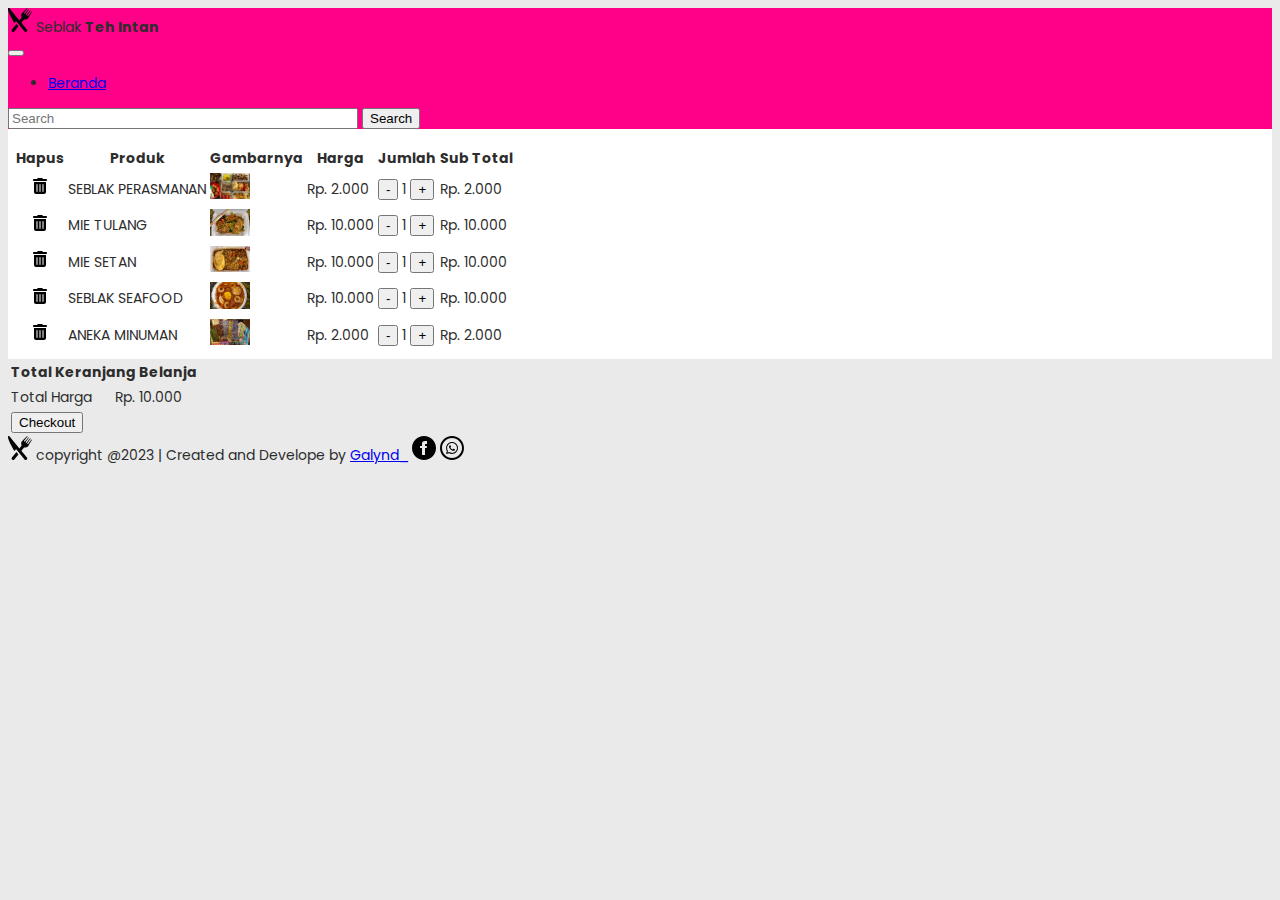
==== keranjang.html @ 7ace4542 "profile company" ====
<!DOCTYPE html>
<html lang="en">
  <head>
    <!-- Required meta tags -->
    <meta charset="utf-8" />
    <meta name="viewport" content="width=device-width, initial-scale=1" />

    <!-- Bootstrap CSS -->
    <link href="https://cdn.jsdelivr.net/npm/bootstrap@5.0.2/dist/css/bootstrap.min.css" rel="stylesheet" integrity="sha384-EVSTQN3/azprG1Anm3QDgpJLIm9Nao0Yz1ztcQTwFspd3yD65VohhpuuCOmLASjC" crossorigin="anonymous" />
    <link rel="stylesheet" href="../css/keranjang.css" />

    <title>SEBLAK INTAN</title>
    <link rel="stylesheet" href="keranjang.css" />
  </head>

  <body>
    <nav class="navbar navbar-expand-lg navbar-light navbar-dark" style="background-color: #ff0088">
      <div class="container-fluid">
        <div class="service-icon">
          <svg width="24" height="24" xmlns="http://www.w3.org/2000/svg" fill-rule="evenodd" clip-rule="evenodd">
            <path
              d="M11.415 12.393l1.868-2.289c.425-.544.224-.988-.055-2.165-.205-.871-.044-1.854.572-2.5 1.761-1.844 5.343-5.439 5.343-5.439l.472.37-3.693 4.728.79.617 3.87-4.59.479.373-3.558 4.835.79.618 3.885-4.58.443.347-3.538 4.85.791.617 3.693-4.728.433.338s-2.55 4.36-3.898 6.535c-.479.771-1.425 1.161-2.334 1.167-1.211.007-1.685-.089-2.117.464l-2.281 2.795c2.445 2.962 4.559 5.531 5.573 6.829.771.987.065 2.421-1.198 2.421-.42 0-.853-.171-1.167-.573l-8.36-10.072s-.926.719-1.944 1.518c-3.172-5.184-6.267-11.661-6.267-13.955 0-.128-.034-.924.732-.924.245 0 .493.116.674.344.509.642 5.415 6.513 10.002 12.049m-2.952 3.617l1.953 2.365-4.115 5.055c-.295.378-.736.576-1.182.576-1.198 0-1.991-1.402-1.189-2.428l4.533-5.568z"
              fill="#030405"
            />
          </svg>
          <span class="text-white"> Seblak <strong>Teh Intan</strong></span>
        </div>
        <button class="navbar-toggler" type="button" data-bs-toggle="collapse" data-bs-target="#navbarScroll" aria-controls="navbarScroll" aria-expanded="false" aria-label="Toggle navigation">
          <span class="navbar-toggler-icon"></span>
        </button>
        <div class="collapse navbar-collapse" id="navbarScroll">
          <ul class="navbar-nav ms-auto">
            <li class="nav-item">
              <a class="nav-link" href="index.html">Beranda</a>
            </li>
          </ul>

          <form class="d-flex">
            <input class="form-control me-2" type="search" placeholder="Search" aria-label="Search" />
            <button class="btn btn-outline-success" type="submit">Search</button>
          </form>
        </div>
      </div>
    </nav>

    <!-- Akhir Navbar-->

    <!-- Keranjang -->
    <div class="container">
      <div class="row row-product">
        <div class="col">
          <table class="table">
            <thead class="table-secondary">
              <tr>
                <th scope="col">Hapus</th>
                <th scope="col">Produk</th>
                <th scope="col">Gambarnya</th>
                <th scope="col">Harga</th>
                <th scope="col">Jumlah</th>
                <th scope="col">Sub Total</th>
              </tr>
            </thead>
            <tbody class="align-middle">
              <tr>
                <th scope="row">
                  <a href=""
                    ><svg xmlns="http://www.w3.org/2000/svg" height="16" width="14" viewBox="0 0 448 512">
                      <!--!Font Awesome Free 6.5.1 by @fontawesome - https://fontawesome.com License - https://fontawesome.com/license/free Copyright 2023 Fonticons, Inc.-->
                      <path
                        d="M135.2 17.7C140.6 6.8 151.7 0 163.8 0H284.2c12.1 0 23.2 6.8 28.6 17.7L320 32h96c17.7 0 32 14.3 32 32s-14.3 32-32 32H32C14.3 96 0 81.7 0 64S14.3 32 32 32h96l7.2-14.3zM32 128H416V448c0 35.3-28.7 64-64 64H96c-35.3 0-64-28.7-64-64V128zm96 64c-8.8 0-16 7.2-16 16V432c0 8.8 7.2 16 16 16s16-7.2 16-16V208c0-8.8-7.2-16-16-16zm96 0c-8.8 0-16 7.2-16 16V432c0 8.8 7.2 16 16 16s16-7.2 16-16V208c0-8.8-7.2-16-16-16zm96 0c-8.8 0-16 7.2-16 16V432c0 8.8 7.2 16 16 16s16-7.2 16-16V208c0-8.8-7.2-16-16-16z"
                      />
                    </svg>
                  </a>
                </th>
                <td>SEBLAK PERASMANAN</td>
                <td><img src="img/projects/6.jpg" class="img-keranjang" /></td>
                <td>Rp. 2.000</td>
                <td>
                  <button class="button btn-dark btn-sm">-<i class="fas fa-minus"></i></button>
                  <span class="mx-2">1</span>
                  <button class="button btn-dark btn-sm">+<i class="fas fa-plus"></i></button>
                </td>
                <td>Rp. 2.000</td>
              </tr>
              <tr>
                <th scope="row">
                  <a href=""
                    ><svg xmlns="http://www.w3.org/2000/svg" height="16" width="14" viewBox="0 0 448 512">
                      <!--!Font Awesome Free 6.5.1 by @fontawesome - https://fontawesome.com License - https://fontawesome.com/license/free Copyright 2023 Fonticons, Inc.-->
                      <path
                        d="M135.2 17.7C140.6 6.8 151.7 0 163.8 0H284.2c12.1 0 23.2 6.8 28.6 17.7L320 32h96c17.7 0 32 14.3 32 32s-14.3 32-32 32H32C14.3 96 0 81.7 0 64S14.3 32 32 32h96l7.2-14.3zM32 128H416V448c0 35.3-28.7 64-64 64H96c-35.3 0-64-28.7-64-64V128zm96 64c-8.8 0-16 7.2-16 16V432c0 8.8 7.2 16 16 16s16-7.2 16-16V208c0-8.8-7.2-16-16-16zm96 0c-8.8 0-16 7.2-16 16V432c0 8.8 7.2 16 16 16s16-7.2 16-16V208c0-8.8-7.2-16-16-16zm96 0c-8.8 0-16 7.2-16 16V432c0 8.8 7.2 16 16 16s16-7.2 16-16V208c0-8.8-7.2-16-16-16z"
                      />
                    </svg>
                  </a>
                </th>
                <td>MIE TULANG</td>
                <td><img src="img/projects/11.jpg" class="img-keranjang" /></td>
                <td>Rp. 10.000</td>
                <td>
                  <button class="button btn-dark btn-sm">-<i class="fas fa-minus"></i></button>
                  <span class="mx-2">1</span>
                  <button class="button btn-dark btn-sm">+<i class="fas fa-plus"></i></button>
                </td>
                <td>Rp. 10.000</td>
              </tr>
              <tr>
                <th scope="row">
                  <a href=""
                    ><svg xmlns="http://www.w3.org/2000/svg" height="16" width="14" viewBox="0 0 448 512">
                      <!--!Font Awesome Free 6.5.1 by @fontawesome - https://fontawesome.com License - https://fontawesome.com/license/free Copyright 2023 Fonticons, Inc.-->
                      <path
                        d="M135.2 17.7C140.6 6.8 151.7 0 163.8 0H284.2c12.1 0 23.2 6.8 28.6 17.7L320 32h96c17.7 0 32 14.3 32 32s-14.3 32-32 32H32C14.3 96 0 81.7 0 64S14.3 32 32 32h96l7.2-14.3zM32 128H416V448c0 35.3-28.7 64-64 64H96c-35.3 0-64-28.7-64-64V128zm96 64c-8.8 0-16 7.2-16 16V432c0 8.8 7.2 16 16 16s16-7.2 16-16V208c0-8.8-7.2-16-16-16zm96 0c-8.8 0-16 7.2-16 16V432c0 8.8 7.2 16 16 16s16-7.2 16-16V208c0-8.8-7.2-16-16-16zm96 0c-8.8 0-16 7.2-16 16V432c0 8.8 7.2 16 16 16s16-7.2 16-16V208c0-8.8-7.2-16-16-16z"
                      />
                    </svg>
                  </a>
                </th>
                <td>MIE SETAN</td>
                <td><img src="img/projects/7.jpg" class="img-keranjang" /></td>
                <td>Rp. 10.000</td>
                <td>
                  <button class="button btn-dark btn-sm">-<i class="fas fa-minus"></i></button>
                  <span class="mx-2">1</span>
                  <button class="button btn-dark btn-sm">+<i class="fas fa-plus"></i></button>
                </td>
                <td>Rp. 10.000</td>
              </tr>
              <tr>
                <th scope="row">
                  <a href=""
                    ><svg xmlns="http://www.w3.org/2000/svg" height="16" width="14" viewBox="0 0 448 512">
                      <!--!Font Awesome Free 6.5.1 by @fontawesome - https://fontawesome.com License - https://fontawesome.com/license/free Copyright 2023 Fonticons, Inc.-->
                      <path
                        d="M135.2 17.7C140.6 6.8 151.7 0 163.8 0H284.2c12.1 0 23.2 6.8 28.6 17.7L320 32h96c17.7 0 32 14.3 32 32s-14.3 32-32 32H32C14.3 96 0 81.7 0 64S14.3 32 32 32h96l7.2-14.3zM32 128H416V448c0 35.3-28.7 64-64 64H96c-35.3 0-64-28.7-64-64V128zm96 64c-8.8 0-16 7.2-16 16V432c0 8.8 7.2 16 16 16s16-7.2 16-16V208c0-8.8-7.2-16-16-16zm96 0c-8.8 0-16 7.2-16 16V432c0 8.8 7.2 16 16 16s16-7.2 16-16V208c0-8.8-7.2-16-16-16zm96 0c-8.8 0-16 7.2-16 16V432c0 8.8 7.2 16 16 16s16-7.2 16-16V208c0-8.8-7.2-16-16-16z"
                      />
                    </svg>
                  </a>
                </th>
                <td>SEBLAK SEAFOOD</td>
                <td><img src="img/projects/12.jpg" class="img-keranjang" /></td>
                <td>Rp. 10.000</td>
                <td>
                  <button class="button btn-dark btn-sm">-<i class="fas fa-minus"></i></button>
                  <span class="mx-2">1</span>
                  <button class="button btn-dark btn-sm">+<i class="fas fa-plus"></i></button>
                </td>
                <td>Rp. 10.000</td>
              </tr>
              <tr>
                <th scope="row">
                  <a href=""
                    ><svg xmlns="http://www.w3.org/2000/svg" height="16" width="14" viewBox="0 0 448 512">
                      <!--!Font Awesome Free 6.5.1 by @fontawesome - https://fontawesome.com License - https://fontawesome.com/license/free Copyright 2023 Fonticons, Inc.-->
                      <path
                        d="M135.2 17.7C140.6 6.8 151.7 0 163.8 0H284.2c12.1 0 23.2 6.8 28.6 17.7L320 32h96c17.7 0 32 14.3 32 32s-14.3 32-32 32H32C14.3 96 0 81.7 0 64S14.3 32 32 32h96l7.2-14.3zM32 128H416V448c0 35.3-28.7 64-64 64H96c-35.3 0-64-28.7-64-64V128zm96 64c-8.8 0-16 7.2-16 16V432c0 8.8 7.2 16 16 16s16-7.2 16-16V208c0-8.8-7.2-16-16-16zm96 0c-8.8 0-16 7.2-16 16V432c0 8.8 7.2 16 16 16s16-7.2 16-16V208c0-8.8-7.2-16-16-16zm96 0c-8.8 0-16 7.2-16 16V432c0 8.8 7.2 16 16 16s16-7.2 16-16V208c0-8.8-7.2-16-16-16z"
                      />
                    </svg>
                  </a>
                </th>
                <td>ANEKA MINUMAN</td>
                <td><img src="img/projects/14.jpg" class="img-keranjang" /></td>
                <td>Rp. 2.000</td>
                <td>
                  <button class="button btn-dark btn-sm">-<i class="fas fa-minus"></i></button>
                  <span class="mx-2">1</span>
                  <button class="button btn-dark btn-sm">+<i class="fas fa-plus"></i></button>
                </td>
                <td>Rp. 2.000</td>
              </tr>
            </tbody>
          </table>
        </div>
      </div>
      <div class="row">
        <div class="col">
          <table class="table">
            <thead>
              <tr>
                <th scope="col" colspan="2">Total Keranjang Belanja</th>
              </tr>
            </thead>
            <tbody>
              <tr>
                <td class="fw-bold">Total Harga</td>
                <td>Rp. 10.000</td>
              </tr>
              <tr>
                <td><button class="btn btn-dark btn-sm">Checkout</button></td>
              </tr>
            </tbody>
          </table>
        </div>
      </div>
    </div>
    <!-- Keranjang -->

    <!-- Footer -->
    <footer class="bg-info p-3 mt-3">
      <div class="container-fluid">
        <div class="row">
          <div class="col">
            <svg width="24" height="24" xmlns="http://www.w3.org/2000/svg" fill-rule="evenodd" clip-rule="evenodd">
              <path
                d="M11.415 12.393l1.868-2.289c.425-.544.224-.988-.055-2.165-.205-.871-.044-1.854.572-2.5 1.761-1.844 5.343-5.439 5.343-5.439l.472.37-3.693 4.728.79.617 3.87-4.59.479.373-3.558 4.835.79.618 3.885-4.58.443.347-3.538 4.85.791.617 3.693-4.728.433.338s-2.55 4.36-3.898 6.535c-.479.771-1.425 1.161-2.334 1.167-1.211.007-1.685-.089-2.117.464l-2.281 2.795c2.445 2.962 4.559 5.531 5.573 6.829.771.987.065 2.421-1.198 2.421-.42 0-.853-.171-1.167-.573l-8.36-10.072s-.926.719-1.944 1.518c-3.172-5.184-6.267-11.661-6.267-13.955 0-.128-.034-.924.732-.924.245 0 .493.116.674.344.509.642 5.415 6.513 10.002 12.049m-2.952 3.617l1.953 2.365-4.115 5.055c-.295.378-.736.576-1.182.576-1.198 0-1.991-1.402-1.189-2.428l4.533-5.568z"
                fill="#030405"
              />
            </svg>
            <span
              >copyright @2023 | Created and Develope by <a href="https://www.instagram.com/ghanialynd_/" class="text-decoration-none text-dark fw-bold">Galynd_</a>
              <span class="ms-2">
                <a href="https://www.facebook.com/Ghani.Aliyandi">
                  <svg xmlns="http://www.w3.org/2000/svg" width="24" height="24" viewBox="0 0 24 24">
                    <path d="M12 0c-6.627 0-12 5.373-12 12s5.373 12 12 12 12-5.373 12-12-5.373-12-12-12zm3 8h-1.35c-.538 0-.65.221-.65.778v1.222h2l-.209 2h-1.791v7h-3v-7h-2v-2h2v-2.308c0-1.769.931-2.692 3.029-2.692h1.971v3z"/></svg></a>
                <a href="https://wa.me/6283861243233">
                  <svg xmlns="http://www.w3.org/2000/svg" width="24" height="24" viewBox="0 0 24 24">
                    <path
                      d="M12 2c5.514 0 10 4.486 10 10s-4.486 10-10 10-10-4.486-10-10 4.486-10 10-10zm0-2c-6.627 0-12 5.373-12 12s5.373 12 12 12 12-5.373 12-12-5.373-12-12-12zm-5.971 18l.844-3.081c-.52-.902-.794-1.925-.794-2.973.001-3.279 2.668-5.946 5.946-5.946 1.591.001 3.084.62 4.206 1.744 1.123 1.124 1.741 2.618 1.74 4.207-.001 3.279-2.669 5.946-5.946 5.946-.995 0-1.976-.25-2.844-.724l-3.152.827zm3.298-1.903c.838.497 1.638.796 2.696.796 2.724 0 4.943-2.217 4.944-4.942.001-2.731-2.208-4.945-4.94-4.946-2.726 0-4.943 2.217-4.944 4.942 0 1.112.326 1.946.873 2.817l-.499 1.824 1.87-.491zm5.694-2.732c-.037-.062-.136-.099-.285-.174-.149-.074-.879-.434-1.015-.483-.136-.05-.235-.074-.334.074-.099.149-.384.483-.47.583-.087.099-.173.112-.322.037-.149-.074-.627-.231-1.195-.737-.442-.394-.74-.881-.827-1.029-.087-.149-.009-.229.065-.303l.223-.26.149-.248c.05-.099.025-.186-.012-.26l-.458-1.103c-.121-.29-.243-.25-.334-.255l-.286-.007c-.099 0-.26.037-.396.186s-.52.508-.52 1.24c0 .731.532 1.438.607 1.537.074.099 1.048 1.6 2.538 2.243.354.153.631.245.847.313.356.113.68.097.936.059.285-.043.879-.359 1.003-.706.123-.348.123-.645.086-.707z"
                    />
                  </svg>
                </a>
              </span>
            </span>
          </div>
        </div>
      </div>
    </footer>

    <!-- Akhir Footer -->

    <!-- Option 1: Bootstrap Bundle with Popper -->
    <script src="https://cdn.jsdelivr.net/npm/bootstrap@5.0.2/dist/js/bootstrap.bundle.min.js" integrity="sha384-MrcW6ZMFYlzcLA8Nl+NtUVF0sA7MsXsP1UyJoMp4YLEuNSfAP+JcXn/tWtIaxVXM" crossorigin="anonymous"></script>

    <!-- Option 2: Separate Popper and Bootstrap JS -->
    <!--
    <script src="https://cdn.jsdelivr.net/npm/@popperjs/core@2.9.2/dist/umd/popper.min.js" integrity="sha384-IQsoLXl5PILFhosVNubq5LC7Qb9DXgDA9i+tQ8Zj3iwWAwPtgFTxbJ8NT4GN1R8p" crossorigin="anonymous"></script>
    <script src="https://cdn.jsdelivr.net/npm/bootstrap@5.0.2/dist/js/bootstrap.min.js" integrity="sha384-cVKIPhGWiC2Al4u+LWgxfKTRIcfu0JTxR+EQDz/bgldoEyl4H0zUF0QKbrJ0EcQF" crossorigin="anonymous"></script>
    -->
  </body>
</html>
---- keranjang.css ----
@import url('https://fonts.googleapis.com/css2?family=Poppins:ital,wght@0,100;0,200;0,300;0,400;0,500;0,600;0,800;0,900;1,100;1,200;1,300;1,400;1,500;1,600;1,700;1,800;1,900&family=Rubik+Doodle+Shadow&family=Rubik+Lines&display=swap');
body {
  background-color: #eaeaea;
  font-family: 'Poppins', sans-serif;
  font-size: 14px;
  color: #2d2d2d;
  min-height: 80000;
}
.form-control {
  width: 350px;
}

.img-kategori {
  width: 50px;
}

.row-container {
  background-color: #eaeaea;
}

.img-kategori:hover {
  transform: scale(1.2);
}

.card-img-top:hover {
  border: 3px solid #000000;
  transform: scale(1.2);
}

.btn:hover {
  border: 3px solid #000000;
}

.row-product {
  background-color: #fff;
  margin: 0;
  padding: 5px;
  padding-top: 16px;
}

.garis-product {
  border-bottom: 2px solid #2d2d2d;
  margin-top: 10px;
  margin-bottom: 25px;
}

/* 
.navbar{
    margin: 0;
    padding: 0;
    text-decoration: none;
} */

.row-product {
  background-color: #fff;
  margin: 0;
  padding: 5px;
  padding-top: 16px;
}

.img-keranjang {
  width: 40px;
}
/* Navbar */
/* .navbar {
    display: flex;
 }


 .navbar-collapse {
    display: flex;
 }

 .navbar-collapse .nav-link {
    display: inline-block;
    color: white;
 } */


 span {
  margin-right: auto;
 }
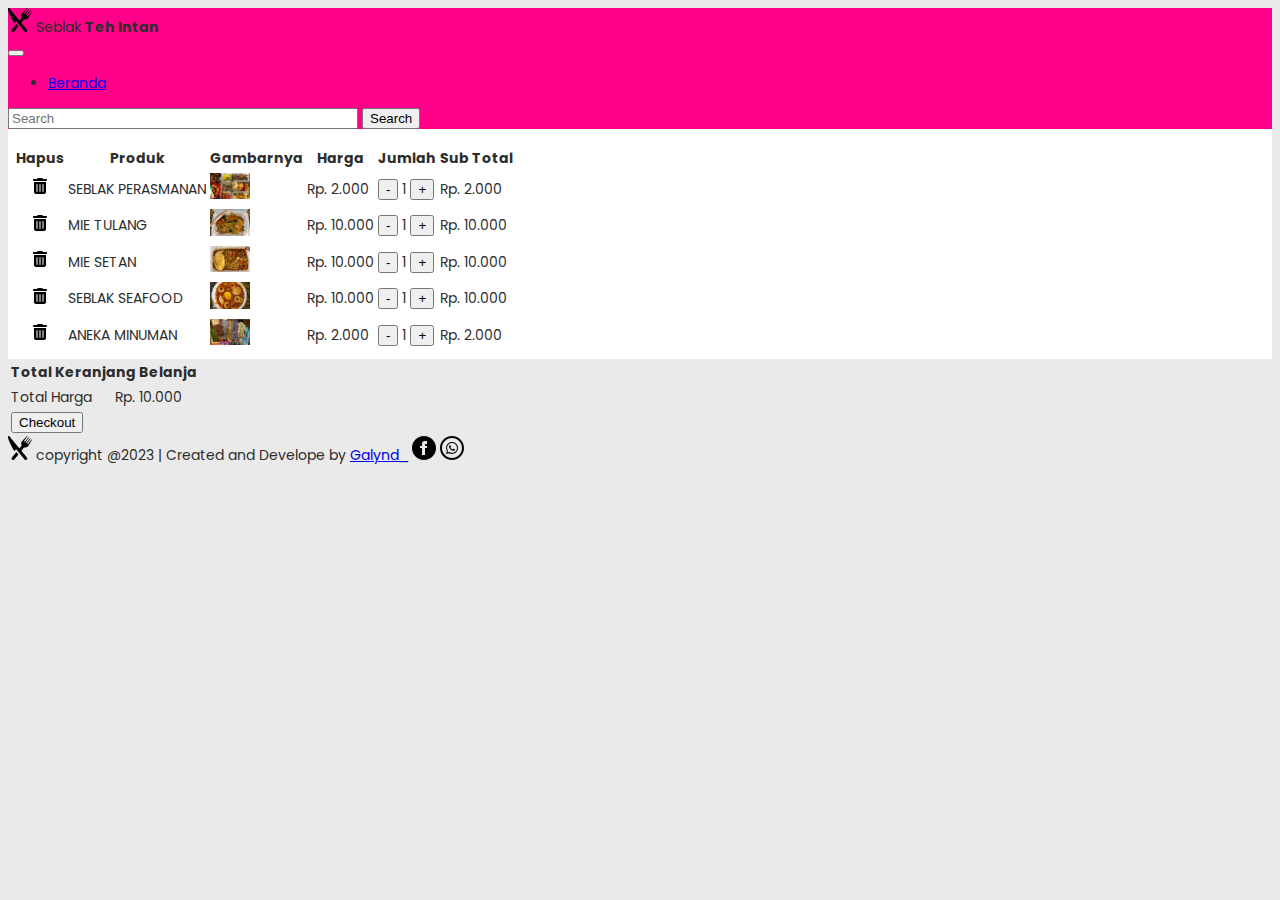
==== commit 66738b8b: "company profile" ====
--- a/keranjang.html
+++ b/keranjang.html
@@ -209,7 +209,8 @@
               <span class="ms-2">
                 <a href="https://www.facebook.com/Ghani.Aliyandi">
                   <svg xmlns="http://www.w3.org/2000/svg" width="24" height="24" viewBox="0 0 24 24">
-                    <path d="M12 0c-6.627 0-12 5.373-12 12s5.373 12 12 12 12-5.373 12-12-5.373-12-12-12zm3 8h-1.35c-.538 0-.65.221-.65.778v1.222h2l-.209 2h-1.791v7h-3v-7h-2v-2h2v-2.308c0-1.769.931-2.692 3.029-2.692h1.971v3z"/></svg></a>
+                    <path d="M12 0c-6.627 0-12 5.373-12 12s5.373 12 12 12 12-5.373 12-12-5.373-12-12-12zm3 8h-1.35c-.538 0-.65.221-.65.778v1.222h2l-.209 2h-1.791v7h-3v-7h-2v-2h2v-2.308c0-1.769.931-2.692 3.029-2.692h1.971v3z" /></svg
+                ></a>
                 <a href="https://wa.me/6283861243233">
                   <svg xmlns="http://www.w3.org/2000/svg" width="24" height="24" viewBox="0 0 24 24">
                     <path
--- a/keranjang.css
+++ b/keranjang.css
@@ -76,7 +76,6 @@
     color: white;
  } */
 
-
- span {
+span {
   margin-right: auto;
- }+}
